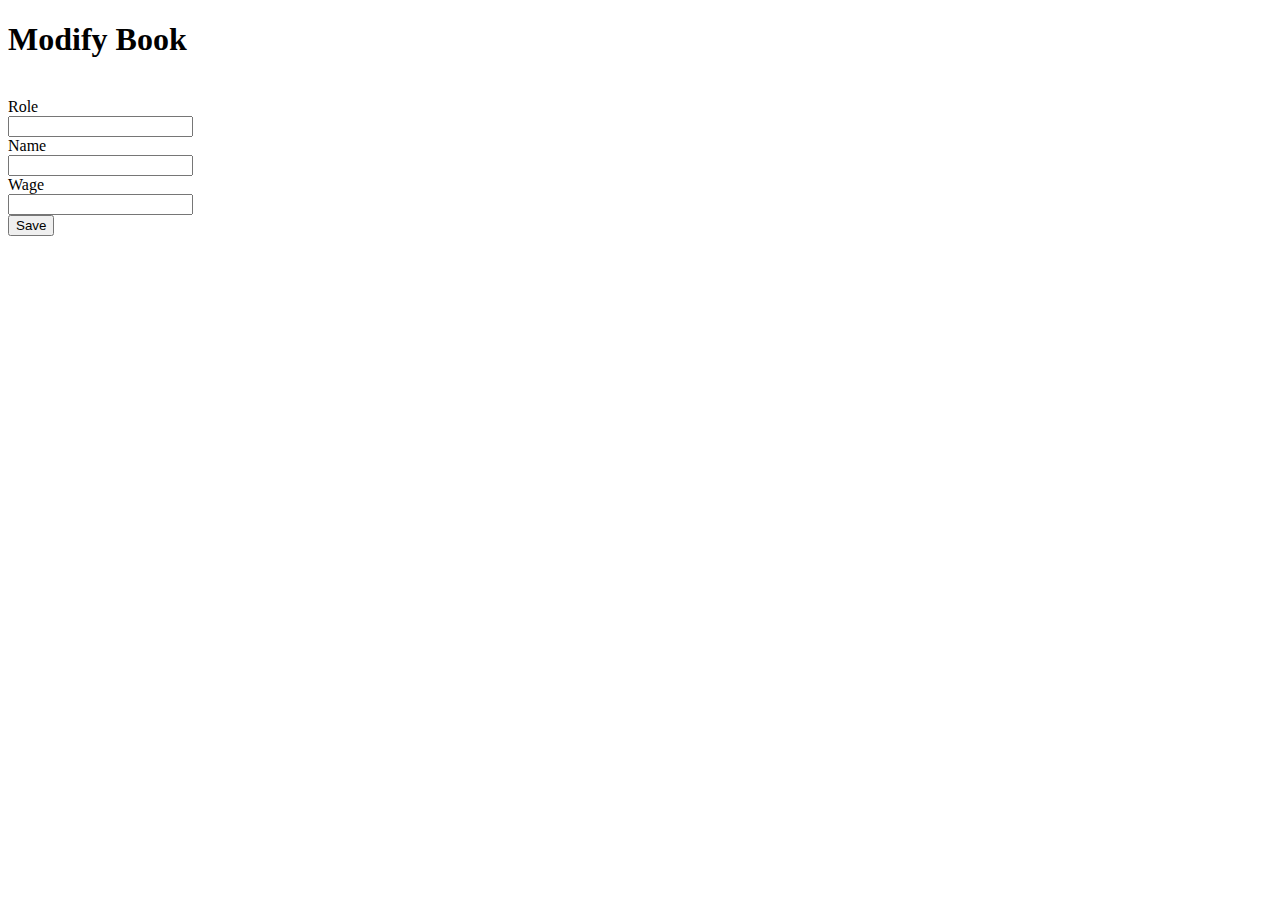
==== src/main/resources/templates/editemp.html @ c4e7c245 "Adding CRUD and Thymeleaf" ====
<!DOCTYPE html>
<html xmlns:th="http://www.thymeleaf.org">
<head>
<title>Edit Employee</title>
<meta http-equiv="Content-Type" contect="text/html" charset="UTF-8">
</head>
<body>
	<h1>Modify Book</h1>
	<div>
		<form th:object="${employee}" th:action="@{../saveEmp}" action="#" method="post">
			<input type="hidden" id="id" th:field="*{id}" class="form-control"/>	
			<br>
			<label for="role">Role</label>
			<br>
			<input type="text" th:field="*{role}" />
			<br>
			<label for="name">Name</label>
			<br>
			<input type="text" th:field="*{name}" />
			<br>
			<label for="wage">Wage</label>
			<br>
			<input type="text" th:field="*{wage}" />
			<br>
			<input type="submit" class="btn btn-success" value="Save"></input>
		</form>
	</div>
</body>
</html>
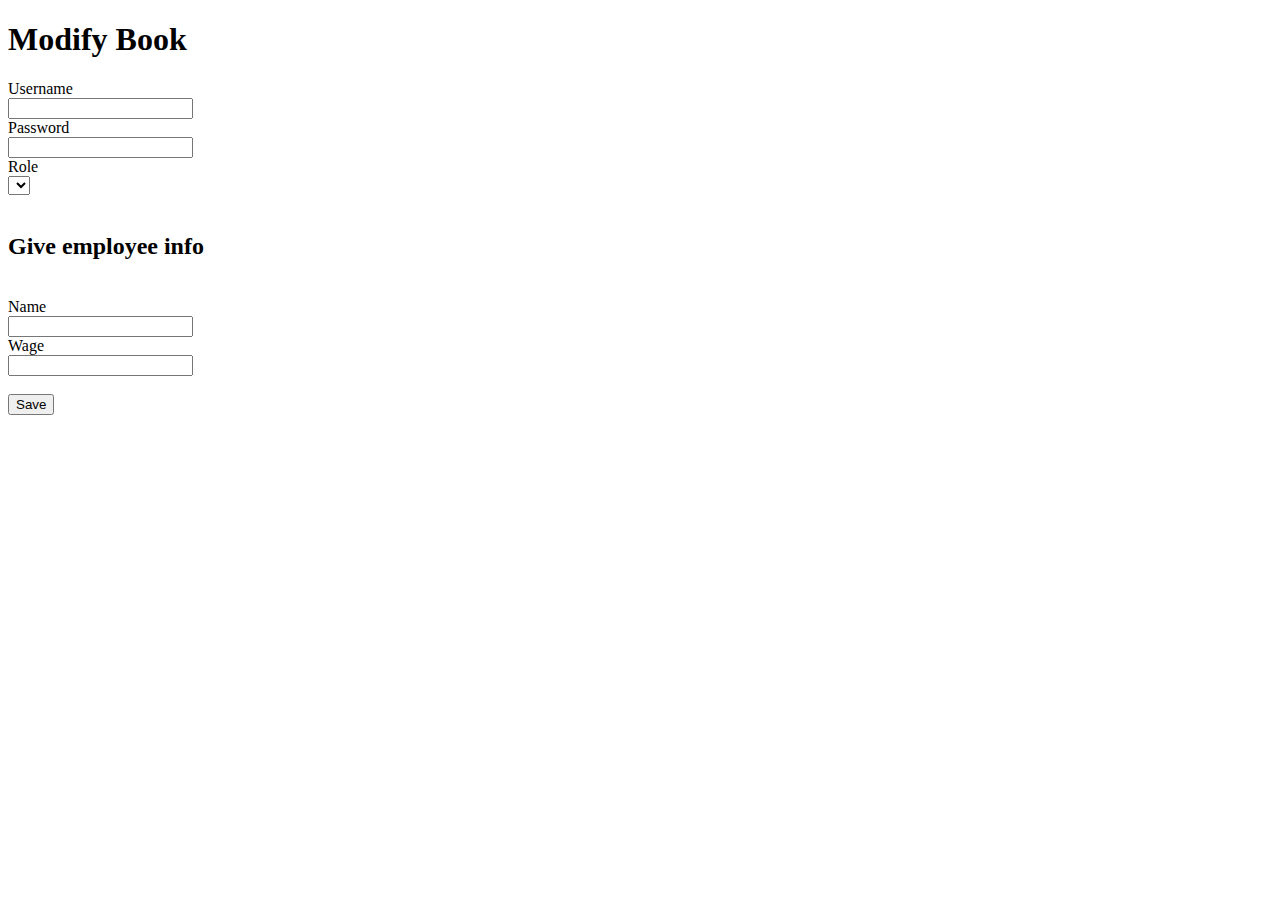
==== commit a5ac6ad8: "Added more testing and other" ====
--- a/src/main/resources/templates/editemp.html
+++ b/src/main/resources/templates/editemp.html
@@ -7,23 +7,39 @@
 <body>
 	<h1>Modify Book</h1>
 	<div>
-		<form th:object="${employee}" th:action="@{../saveEmp}" action="#" method="post">
-			<input type="hidden" id="id" th:field="*{id}" class="form-control"/>	
+		<form th:object="${user}" th:action="@{/saveEmp}" action="#" method="post">
+			<input type="hidden" th:field="*{id}" class="form-control"/>
+			<label for="username">Username</label>
+			<br>
+		    <input type="text" th:field="*{username}" />
+		    <br>
+		    <label for="password">Password</label>
+		    <br>
+			<input type="password" th:field="*{password}" />
 			<br>
 			<label for="role">Role</label>
 			<br>
-			<input type="text" th:field="*{role}" />
+			<select id="role" th:field="*{role}" >
+				<option th:text="Employee" value="employee"/>
+				<option th:text="Employer" value="employer"/>
+			<select />
 			<br>
-			<label for="name">Name</label>
+			<input type="hidden" th:field="*{employee.id}" class="form-control"/>
 			<br>
-			<input type="text" th:field="*{name}" />
+			<h2>Give employee info</h2>
+			<br>
+			<label for="name">Name</label> 
+			<br>
+			<input type="text" id="name" th:field="*{employee.name}" />
 			<br>
 			<label for="wage">Wage</label>
 			<br>
-			<input type="text" th:field="*{wage}" />
+			<input type="text" id= "wage" th:field="*{employee.wage}" />
 			<br>
-			<input type="submit" class="btn btn-success" value="Save"></input>
-		</form>
+			<br>
+ 			<input type="submit" value="Save"></input>
+			<br>
+ 		</form>
 	</div>
 </body>
 </html>